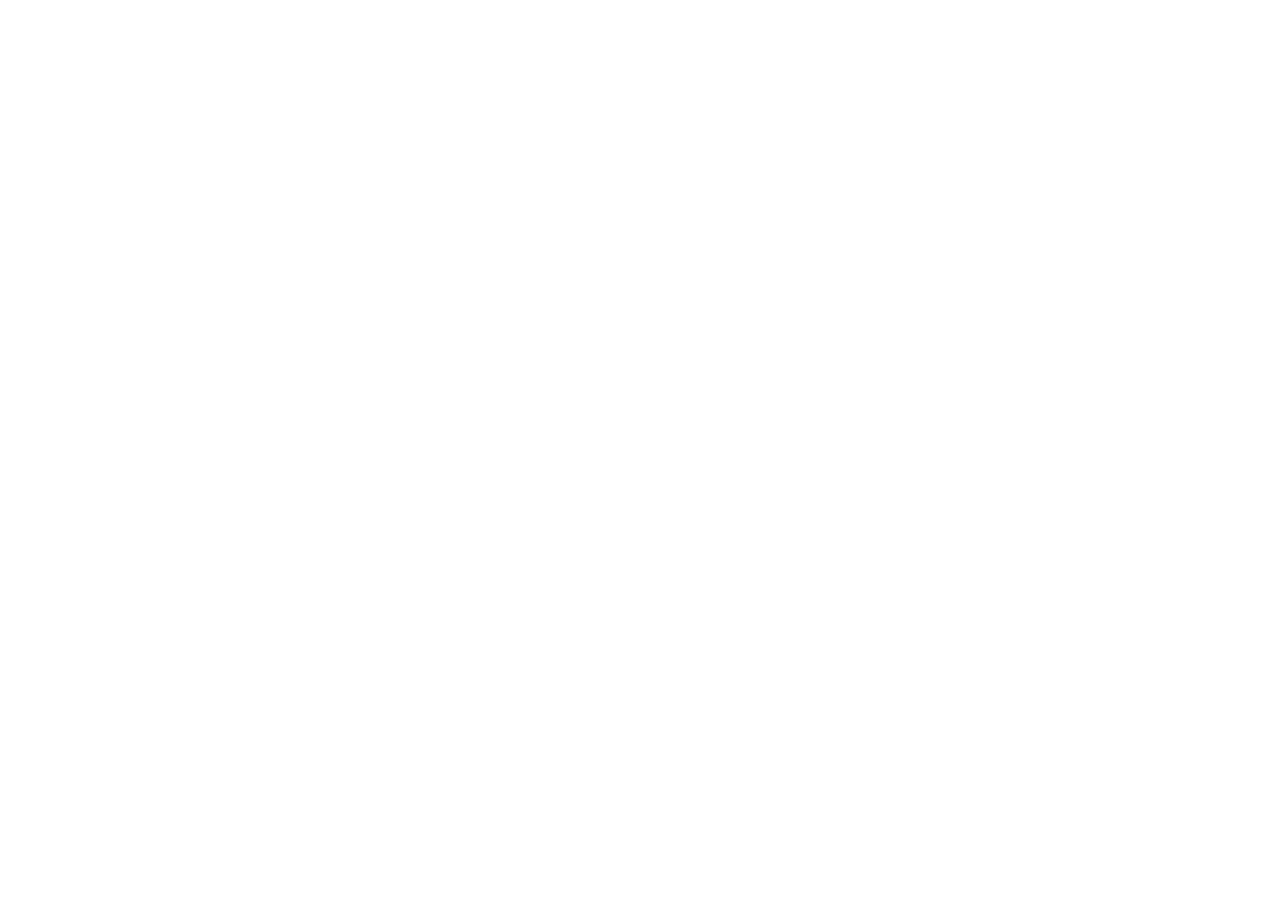
==== index.html @ 4510f0d8 "Inizio" ====
<!DOCTYPE html>
<html lang="en">
<head>
    <meta charset="UTF-8">
    <meta http-equiv="X-UA-Compatible" content="IE=edge">
    <meta name="viewport" content="width=device-width, initial-scale=1.0">
    <title>Framework 12 bo</title>
    <link rel="stylesheet" href="css/style.css">
    <link rel="stylesheet" href="css/framework.css">
</head>
<body>
    
</body>
</html>
---- css/framework.css ----
*{
    margin: 0;
    padding: 0;
    box-sizing: border-box;
}
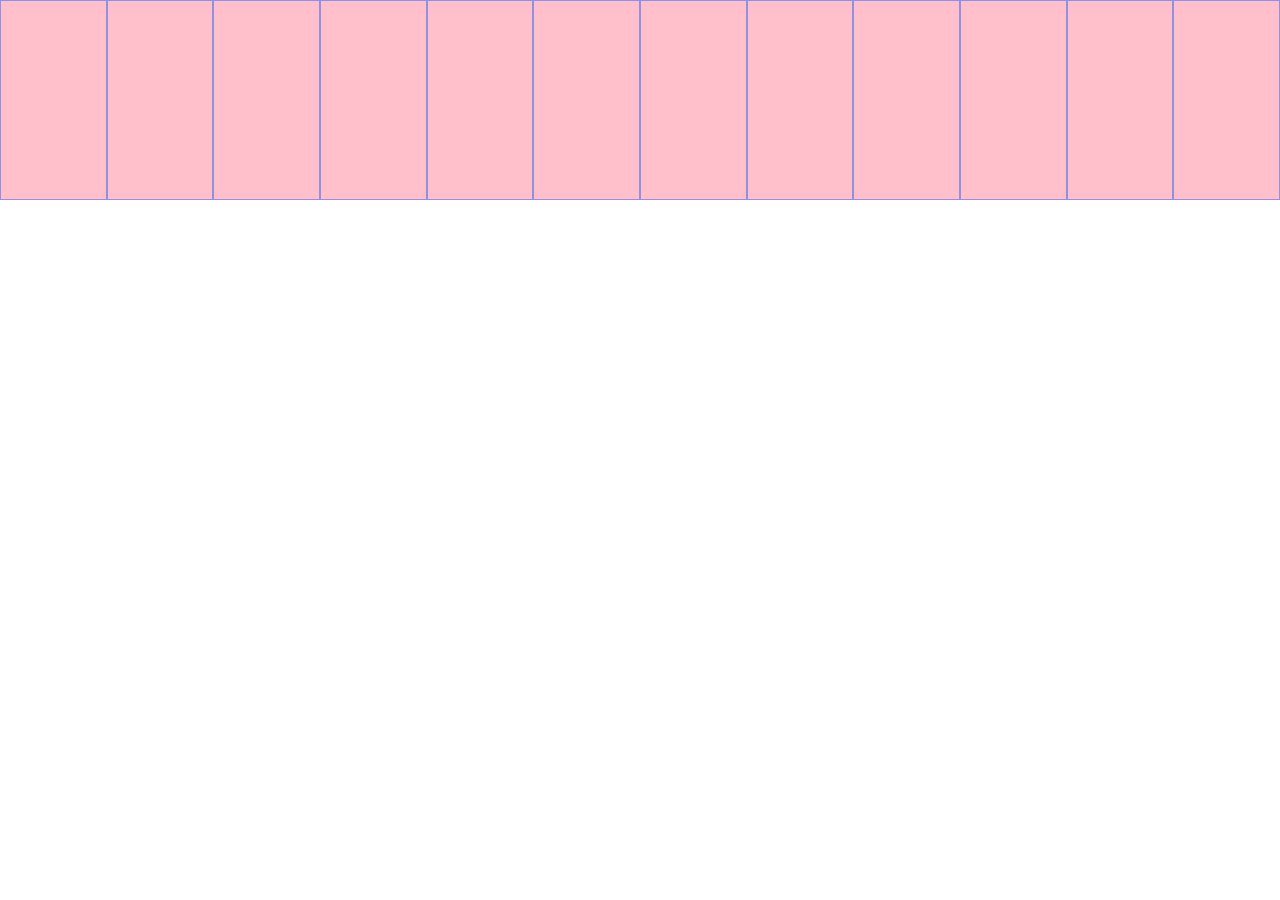
==== commit adde074f: "add-row1" ====
--- a/index.html
+++ b/index.html
@@ -9,6 +9,51 @@
     <link rel="stylesheet" href="css/framework.css">
 </head>
 <body>
+
+    <section>
+        <div class="container-fluid">
+
+            <div class="row">
+                <div class="col-xs-1">
+                    <div class="box"></div>
+                </div>
+                <div class="col-xs-1">
+                    <div class="box"></div>
+                </div>
+                <div class="col-xs-1">
+                    <div class="box"></div>
+                </div>
+                <div class="col-xs-1">
+                    <div class="box"></div>
+                </div>
+                <div class="col-xs-1">
+                    <div class="box"></div>
+                </div>
+                <div class="col-xs-1">
+                    <div class="box"></div>
+                </div>
+                <div class="col-xs-1">
+                    <div class="box"></div>
+                </div>
+                <div class="col-xs-1">
+                    <div class="box"></div>
+                </div>
+                <div class="col-xs-1">
+                    <div class="box"></div>
+                </div>
+                <div class="col-xs-1">
+                    <div class="box"></div>
+                </div>
+                <div class="col-xs-1">
+                    <div class="box"></div>
+                </div>
+                <div class="col-xs-1">
+                    <div class="box"></div>
+                </div>
+            </div>
+       
+        </div>
+    </section>
     
 </body>
 </html>--- a/css/style.css
+++ b/css/style.css
@@ -0,0 +1,6 @@
+
+.box{
+    background-color: pink;
+    height: 200px;
+    border: 1px solid rgb(145, 145, 226);
+}--- a/css/framework.css
+++ b/css/framework.css
@@ -2,4 +2,106 @@
     margin: 0;
     padding: 0;
     box-sizing: border-box;
+}
+
+.container-fluid{
+    width: 100%;
+}
+
+.container{
+    width: 1070px;
+}
+
+.row{
+    display: flex;
+}
+
+.col-xs {
+    flex-grow: 1;
+    flex-basis: 0;
+    max-width: 100%;
+}
+
+.col-xs-1 {
+    flex-basis: calc((100% / 12) * 1);
+    max-width: calc((100% / 12) * 1);
+}
+.col-xs-2 {
+    flex-basis: calc((100% / 12) * 2);
+    max-width: calc((100% / 12) * 2);
+}
+.col-xs-3 {
+    flex-basis: calc((100% / 12) * 3);
+    max-width: calc((100% / 12) * 3);
+}
+.col-xs-4 {
+    flex-basis: calc((100% / 12) * 4);
+    max-width: calc((100% / 12) * 4);
+}
+.col-xs-5 {
+    flex-basis: calc((100% / 12) * 5);
+    max-width: calc((100% / 12) * 5);
+}
+.col-xs-6 {
+    flex-basis: calc((100% / 12) * 6);
+    max-width: calc((100% / 12) * 6);
+}
+.col-xs-7 {
+    flex-basis: calc((100% / 12) * 7);
+    max-width: calc((100% / 12) * 7);
+}
+.col-xs-8 {
+    flex-basis: calc((100% / 12) * 8);
+    max-width: calc((100% / 12) * 8);
+}
+.col-xs-9 {
+    flex-basis: calc((100% / 12) * 9);
+    max-width: calc((100% / 12) * 9);
+}
+.col-xs-10 {
+    flex-basis: calc((100% / 12) * 10);
+    max-width: calc((100% / 12) * 10);
+}
+.col-xs-11 {
+    flex-basis: calc((100% / 12) * 11);
+    max-width: calc((100% / 12) * 11);
+}
+.col-xs-12 {
+    flex-basis: calc((100% / 12) * 12);
+    max-width: calc((100% / 12) * 12);
+}
+
+/* MARGINI */
+.col-xs-offset-1 {
+    margin-left: calc((100% / 12) * 1);
+}
+.col-xs-offset-2 {
+    margin-left: calc((100% / 12) * 2);
+}
+.col-xs-offset-3 {
+    margin-left: calc((100% / 12) * 3);
+}
+.col-xs-offset-4 {
+    margin-left: calc((100% / 12) * 4);
+}
+.col-xs-offset-5 {
+    margin-left: calc((100% / 12) * 5);
+}
+.col-xs-offset-6 {
+    margin-left: calc((100% / 12) * 6);
+}
+.col-xs-offset-7 {
+    margin-left: calc((100% / 12) * 7);
+}
+.col-xs-offset-8 {
+    margin-left: calc((100% / 12) * 8);
+}
+.col-xs-offset-9 {
+    margin-left: calc((100% / 12) * 9);
+}
+.col-xs-offset-10 {
+    margin-left: calc((100% / 12) * 10);
+}
+.col-xs-offset-11 {
+    margin-left: calc((100% / 12) * 11);
 }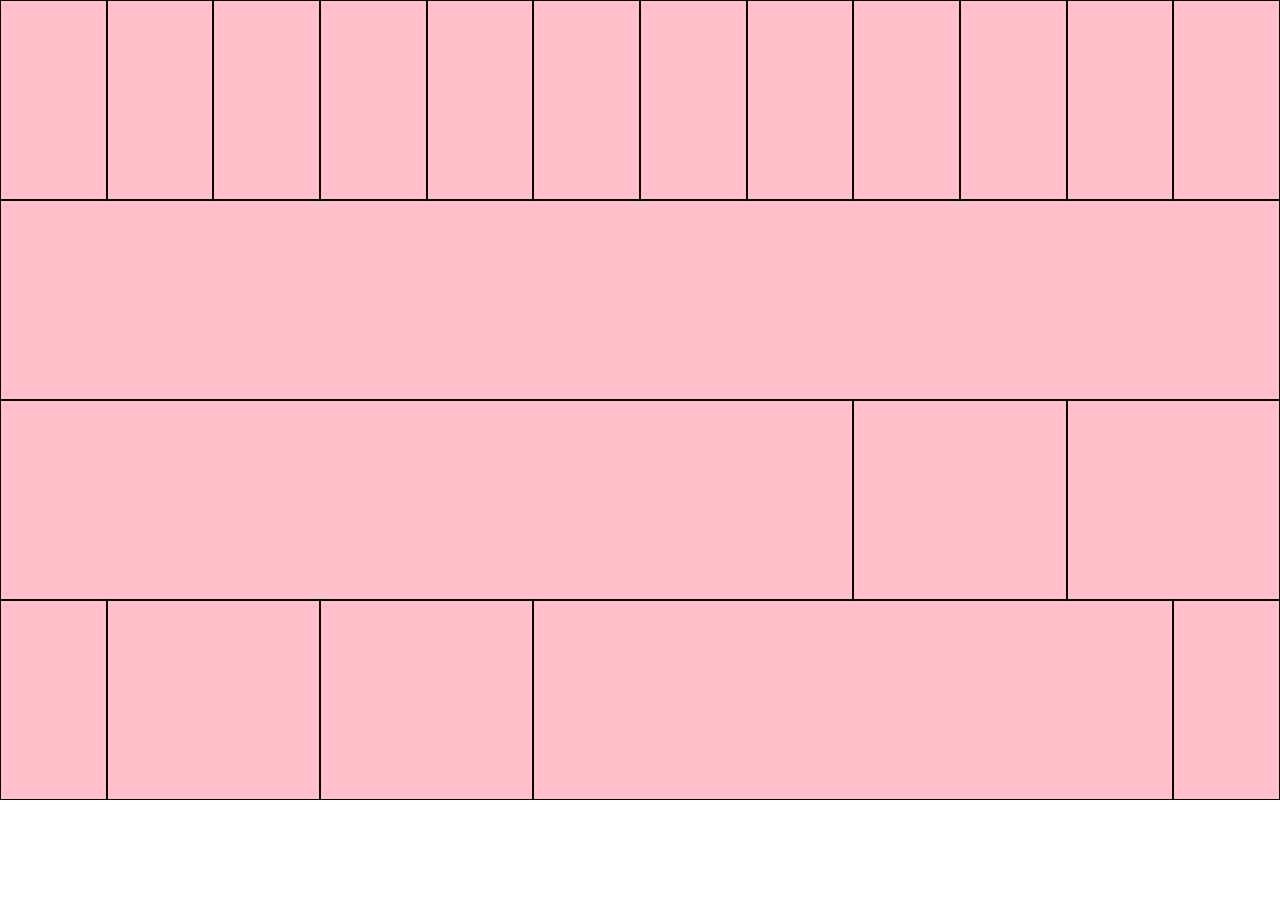
==== commit 8e49fd4d: "add-row4" ====
--- a/index.html
+++ b/index.html
@@ -13,6 +13,7 @@
     <section>
         <div class="container-fluid">
 
+<!-- ROW1 -->
             <div class="row">
                 <div class="col-xs-1">
                     <div class="box"></div>
@@ -51,6 +52,44 @@
                     <div class="box"></div>
                 </div>
             </div>
+<!-- ROW2 -->
+            <div class="row">
+                <div class="col-xs-12">
+                    <div class="box"></div>
+                </div>
+            </div>
+<!-- ROW3 -->
+            <div class="row">
+                <div class="col-xs-8">
+                    <div class="box"></div>
+                </div>
+                <div class="col-xs-2">
+                    <div class="box"></div>
+                </div>
+                <div class="col-xs-2">
+                    <div class="box"></div>
+                </div>
+            </div>
+<!-- ROW4 -->
+            <div class="row">
+                <div class="col-xs-1">
+                    <div class="box"></div>
+                </div>
+                <div class="col-xs-2">
+                    <div class="box"></div>
+                </div>
+                <div class="col-xs-2">
+                    <div class="box"></div>
+                </div>
+                <div class="col-xs-6">
+                    <div class="box"></div>
+                </div>
+                <div class="col-xs-1">
+                    <div class="box"></div>
+                </div>
+            </div>
+
+
        
         </div>
     </section>
--- a/css/style.css
+++ b/css/style.css
@@ -2,5 +2,5 @@
 .box{
     background-color: pink;
     height: 200px;
-    border: 1px solid rgb(145, 145, 226);
+    border: 1px solid black;
 }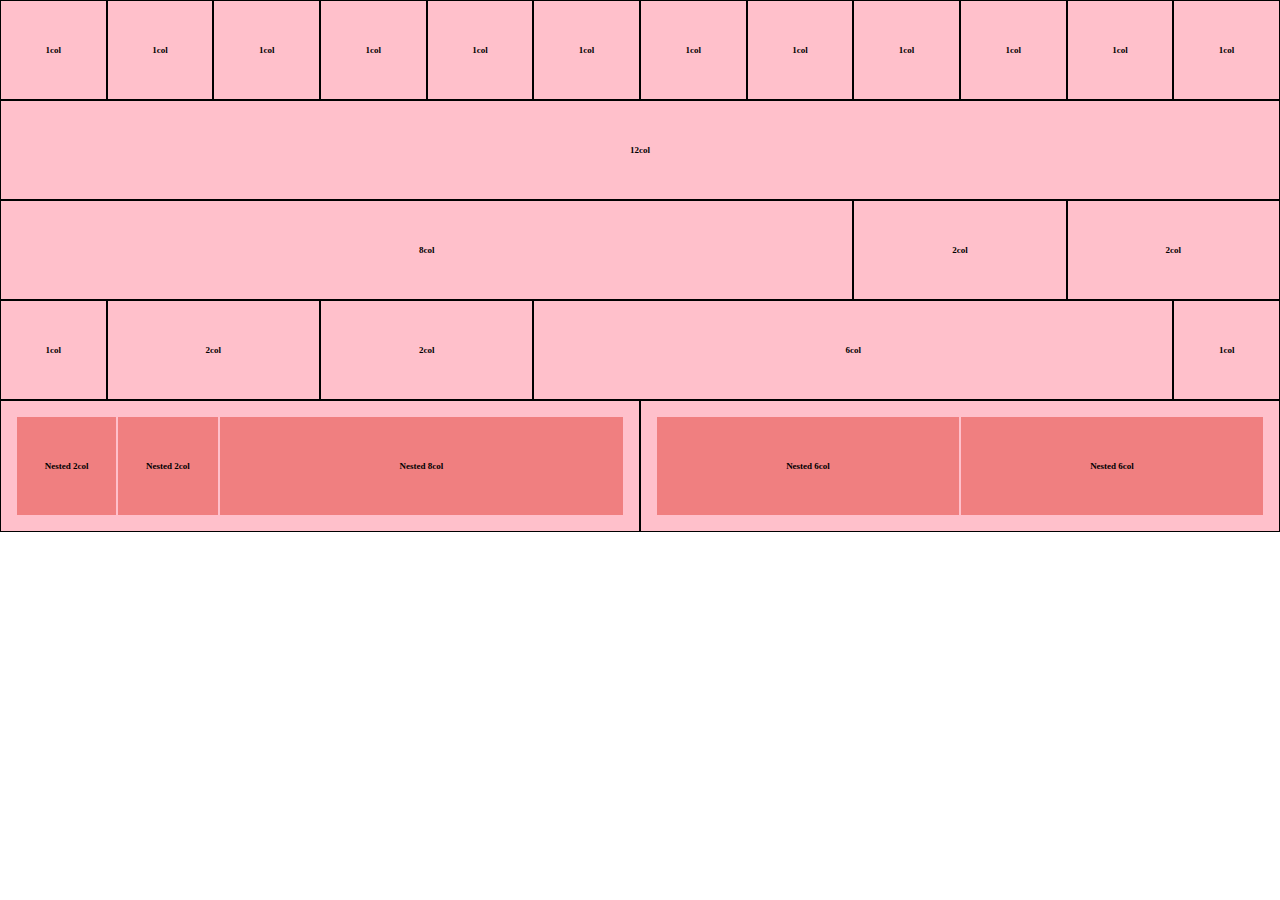
==== commit ec9285ae: "add-end" ====
--- a/index.html
+++ b/index.html
@@ -16,83 +16,166 @@
 <!-- ROW1 -->
             <div class="row">
                 <div class="col-xs-1">
-                    <div class="box"></div>
+                    <div class="box">
+                        <h2>1col</h2>
+                    </div>
                 </div>
                 <div class="col-xs-1">
-                    <div class="box"></div>
+                    <div class="box">
+                        <h2>1col</h2>
+                    </div>
                 </div>
                 <div class="col-xs-1">
-                    <div class="box"></div>
+                    <div class="box">
+                        <h2>1col</h2>
+                    </div>
                 </div>
                 <div class="col-xs-1">
-                    <div class="box"></div>
+                    <div class="box">
+                        <h2>1col</h2>
+                    </div>
                 </div>
                 <div class="col-xs-1">
-                    <div class="box"></div>
+                    <div class="box">
+                        <h2>1col</h2>
+                    </div>
                 </div>
                 <div class="col-xs-1">
-                    <div class="box"></div>
+                    <div class="box">
+                        <h2>1col</h2>
+                    </div>
                 </div>
                 <div class="col-xs-1">
-                    <div class="box"></div>
+                    <div class="box">
+                        <h2>1col</h2>
+                    </div>
                 </div>
                 <div class="col-xs-1">
-                    <div class="box"></div>
+                    <div class="box">
+                        <h2>1col</h2>
+                    </div>
                 </div>
                 <div class="col-xs-1">
-                    <div class="box"></div>
+                    <div class="box">
+                        <h2>1col</h2>
+                    </div>
                 </div>
                 <div class="col-xs-1">
-                    <div class="box"></div>
+                    <div class="box">
+                        <h2>1col</h2>
+                    </div>
                 </div>
                 <div class="col-xs-1">
-                    <div class="box"></div>
+                    <div class="box">
+                        <h2>1col</h2>
+                    </div>
                 </div>
                 <div class="col-xs-1">
-                    <div class="box"></div>
+                    <div class="box">
+                        <h2>1col</h2>
+                    </div>
                 </div>
             </div>
 <!-- ROW2 -->
             <div class="row">
                 <div class="col-xs-12">
-                    <div class="box"></div>
+                    <div class="box">
+                        <h2>12col</h2>
+                    </div>
                 </div>
             </div>
 <!-- ROW3 -->
             <div class="row">
                 <div class="col-xs-8">
-                    <div class="box"></div>
+                    <div class="box">
+                        <h2>8col</h2>
+                    </div>
                 </div>
                 <div class="col-xs-2">
-                    <div class="box"></div>
+                    <div class="box">
+                        <h2>2col</h2>
+                    </div>
                 </div>
                 <div class="col-xs-2">
-                    <div class="box"></div>
+                    <div class="box">
+                        <h2>2col</h2>
+                    </div>
                 </div>
             </div>
 <!-- ROW4 -->
             <div class="row">
                 <div class="col-xs-1">
-                    <div class="box"></div>
+                    <div class="box">
+                        <h2>1col</h2>
+                    </div>
                 </div>
                 <div class="col-xs-2">
-                    <div class="box"></div>
+                    <div class="box">
+                        <h2>2col</h2>
+                    </div>
                 </div>
                 <div class="col-xs-2">
-                    <div class="box"></div>
+                    <div class="box">
+                        <h2>2col</h2>
+                    </div>
                 </div>
                 <div class="col-xs-6">
-                    <div class="box"></div>
+                    <div class="box">
+                        <h2>6col</h2>
+                    </div>
                 </div>
                 <div class="col-xs-1">
-                    <div class="box"></div>
+                    <div class="box">
+                        <h2>1col</h2>
+                    </div>
                 </div>
             </div>
+<!-- ROW5 -->
+            <div class="row">
 
+                <div class="col-xs-6">
+                    <div class="row box">
+                        <div class="col-xs-2">
+                            <div class="box-nested">
+                                <h2>Nested 2col</h2>
+                            </div>
+                        </div>
+                        <div class="col-xs-2">
+                            <div class="box-nested">
+                                <h2>Nested 2col</h2>
+                            </div>
+                        </div>
+                        <div class="col-xs-8">
+                            <div class="box-nested">
+                                <h2>Nested 8col</h2>
+                            </div>
+                        </div>
+                    </div>
+                </div> 
 
-       
+                <div class="col-xs-6">
+                    <div class="row box">
+                        <div class="col-xs-6">
+                            <div class="box-nested">
+                                <h2>Nested 6col</h2>
+                            </div>
+                        </div>
+                        <div class="col-xs-6">
+                            <div class="box-nested">
+                                <h2>Nested 6col</h2>
+                            </div>
+                        </div>
+                    </div>
+                </div>  
+            
+            </div>
+                            
         </div>
     </section>
     
 </body>
-</html>+</html>
+                            
+
+
+       --- a/css/style.css
+++ b/css/style.css
@@ -1,6 +1,25 @@
+.box{
+    display: flex;
+    justify-content: center;
+    align-items: center;
+    background-color: pink;
+    min-height: 100px;
+    border: 1px solid black;
+    padding: 15px;
+    text-align: center;
+}
 
-.box{
-    background-color: pink;
-    height: 200px;
-    border: 1px solid black;
-}+.box-nested{
+    display: flex;
+    justify-content: center;
+    align-items: center;
+    min-height: 100px;
+    background-color: #F07F80;
+    border: 1px solid pink;
+}
+
+h2{
+    font-size: xx-small;
+}
+
+
--- a/css/framework.css
+++ b/css/framework.css
@@ -7,9 +7,10 @@
 .container-fluid{
     width: 100%;
 }
-
+    
 .container{
-    width: 1070px;
+    width: 100%;
+    margin: 0 auto;
 }
 
 .row{
@@ -21,7 +22,7 @@
     flex-basis: 0;
     max-width: 100%;
 }
-
+    
 .col-xs-1 {
     flex-basis: calc((100% / 12) * 1);
     max-width: calc((100% / 12) * 1);
@@ -71,37 +72,6 @@
     max-width: calc((100% / 12) * 12);
 }
 
-/* MARGINI */
-.col-xs-offset-1 {
-    margin-left: calc((100% / 12) * 1);
-}
-.col-xs-offset-2 {
-    margin-left: calc((100% / 12) * 2);
-}
-.col-xs-offset-3 {
-    margin-left: calc((100% / 12) * 3);
-}
-.col-xs-offset-4 {
-    margin-left: calc((100% / 12) * 4);
-}
-.col-xs-offset-5 {
-    margin-left: calc((100% / 12) * 5);
-}
-.col-xs-offset-6 {
-    margin-left: calc((100% / 12) * 6);
-}
-.col-xs-offset-7 {
-    margin-left: calc((100% / 12) * 7);
-}
-.col-xs-offset-8 {
-    margin-left: calc((100% / 12) * 8);
-}
-.col-xs-offset-9 {
-    margin-left: calc((100% / 12) * 9);
-}
-.col-xs-offset-10 {
-    margin-left: calc((100% / 12) * 10);
-}
-.col-xs-offset-11 {
-    margin-left: calc((100% / 12) * 11);
-}+
+
+
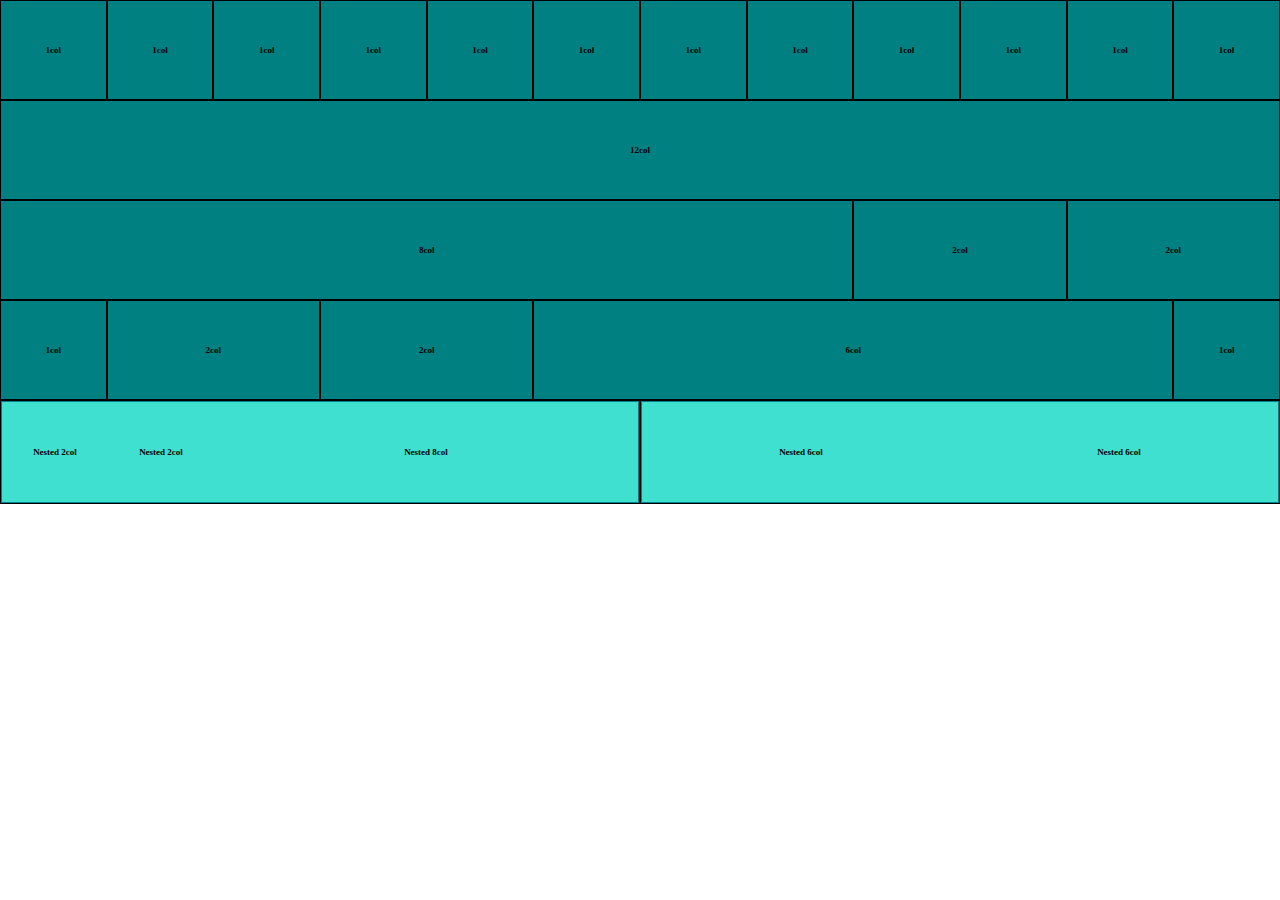
==== commit df57f035: "add-prova" ====
--- a/index.html
+++ b/index.html
@@ -15,62 +15,62 @@
 
 <!-- ROW1 -->
             <div class="row">
-                <div class="col-xs-1">
+                <div class="col-xs-2 col-md-1 ">
                     <div class="box">
                         <h2>1col</h2>
                     </div>
                 </div>
-                <div class="col-xs-1">
+                <div class="col-xs-2 col-md-1 ">
                     <div class="box">
                         <h2>1col</h2>
                     </div>
                 </div>
-                <div class="col-xs-1">
+                <div class="col-xs-2 col-md-1 ">
                     <div class="box">
                         <h2>1col</h2>
                     </div>
                 </div>
-                <div class="col-xs-1">
+                <div class="col-xs-2 col-md-1 ">
                     <div class="box">
                         <h2>1col</h2>
                     </div>
                 </div>
-                <div class="col-xs-1">
+                <div class="col-xs-2 col-md-1 ">
                     <div class="box">
                         <h2>1col</h2>
                     </div>
                 </div>
-                <div class="col-xs-1">
+                <div class="col-xs-2 col-md-1">
                     <div class="box">
                         <h2>1col</h2>
                     </div>
                 </div>
-                <div class="col-xs-1">
+                <div class="col-xs-2 col-md-1 ">
                     <div class="box">
                         <h2>1col</h2>
                     </div>
                 </div>
-                <div class="col-xs-1">
+                <div class="col-xs-2 col-md-1">
                     <div class="box">
                         <h2>1col</h2>
                     </div>
                 </div>
-                <div class="col-xs-1">
+                <div class="col-xs-2 col-md-1">
                     <div class="box">
                         <h2>1col</h2>
                     </div>
                 </div>
-                <div class="col-xs-1">
+                <div class="col-xs-2 col-md-1 ">
                     <div class="box">
                         <h2>1col</h2>
                     </div>
                 </div>
-                <div class="col-xs-1">
+                <div class="col-xs-2 col-md-1 ">
                     <div class="box">
                         <h2>1col</h2>
                     </div>
                 </div>
-                <div class="col-xs-1">
+                <div class="col-xs-2 col-md-1 ">
                     <div class="box">
                         <h2>1col</h2>
                     </div>
@@ -78,7 +78,7 @@
             </div>
 <!-- ROW2 -->
             <div class="row">
-                <div class="col-xs-12">
+                <div class="col-xs-12 col-md-12 ">
                     <div class="box">
                         <h2>12col</h2>
                     </div>
@@ -86,17 +86,17 @@
             </div>
 <!-- ROW3 -->
             <div class="row">
-                <div class="col-xs-8">
+                <div class="col-xs-8 col-md-8 ">
                     <div class="box">
                         <h2>8col</h2>
                     </div>
                 </div>
-                <div class="col-xs-2">
+                <div class="col-xs-2 col-md-2 ">
                     <div class="box">
                         <h2>2col</h2>
                     </div>
                 </div>
-                <div class="col-xs-2">
+                <div class="col-xs-2 col-md-2 ">
                     <div class="box">
                         <h2>2col</h2>
                     </div>
@@ -104,27 +104,27 @@
             </div>
 <!-- ROW4 -->
             <div class="row">
-                <div class="col-xs-1">
+                <div class="col-xs-1 col-md-1 ">
                     <div class="box">
                         <h2>1col</h2>
                     </div>
                 </div>
-                <div class="col-xs-2">
+                <div class="col-xs-2 col-md-2 ">
                     <div class="box">
                         <h2>2col</h2>
                     </div>
                 </div>
-                <div class="col-xs-2">
+                <div class="col-xs-2 col-md-2 ">
                     <div class="box">
                         <h2>2col</h2>
                     </div>
                 </div>
-                <div class="col-xs-6">
+                <div class="col-xs-6 col-md-6 ">
                     <div class="box">
                         <h2>6col</h2>
                     </div>
                 </div>
-                <div class="col-xs-1">
+                <div class="col-xs-1 col-md-1 ">
                     <div class="box">
                         <h2>1col</h2>
                     </div>
@@ -133,19 +133,19 @@
 <!-- ROW5 -->
             <div class="row">
 
-                <div class="col-xs-6">
+                <div class="col-xs-6 col-md-6 ">
                     <div class="row box">
-                        <div class="col-xs-2">
+                        <div class="col-xs-2 col-md-2 ">
                             <div class="box-nested">
                                 <h2>Nested 2col</h2>
                             </div>
                         </div>
-                        <div class="col-xs-2">
+                        <div class="col-xs-2 col-md-2 ">
                             <div class="box-nested">
                                 <h2>Nested 2col</h2>
                             </div>
                         </div>
-                        <div class="col-xs-8">
+                        <div class="col-xs-8 col-md-8 ">
                             <div class="box-nested">
                                 <h2>Nested 8col</h2>
                             </div>
@@ -153,14 +153,14 @@
                     </div>
                 </div> 
 
-                <div class="col-xs-6">
+                <div class="col-xs-6 col-md-6">
                     <div class="row box">
-                        <div class="col-xs-6">
+                        <div class="col-xs-6 col-md-6">
                             <div class="box-nested">
                                 <h2>Nested 6col</h2>
                             </div>
                         </div>
-                        <div class="col-xs-6">
+                        <div class="col-xs-6 col-md-6">
                             <div class="box-nested">
                                 <h2>Nested 6col</h2>
                             </div>
--- a/css/style.css
+++ b/css/style.css
@@ -5,7 +5,7 @@
     background-color: pink;
     min-height: 100px;
     border: 1px solid black;
-    padding: 15px;
+    padding: 1px;
     text-align: center;
 }
 
@@ -18,8 +18,25 @@
     border: 1px solid pink;
 }
 
+/* MOBILE */
 h2{
     font-size: xx-small;
 }
 
+/* DESKTOP */
 
+@media screen and (max-width: 570px){
+    
+        
+    }
+    .box{
+        background-color: teal;
+    }
+
+    .box-nested{
+        background-color: turquoise;
+        border: teal;
+    }
+}
+
+
--- a/css/framework.css
+++ b/css/framework.css
@@ -16,61 +16,127 @@
 .row{
     display: flex;
 }
+    
+/* MOBILE */
+@media screen and (max-width: 570px){
+    
+    .row{
+        
+    }
+    .col-xs {
+        flex-grow: 1;
+        flex-basis: 0;
+        max-width: 100%;
+    }
+        
+    .col-xs-1 {
+        flex-basis: calc((100% / 12) * 1);
+        max-width: calc((100% / 12) * 1);
+    }
+    .col-xs-2 {
+        flex-basis: calc((100% / 12) * 2);
+        max-width: calc((100% / 12) * 2);
+    }
+    .col-xs-3 {
+        flex-basis: calc((100% / 12) * 3);
+        max-width: calc((100% / 12) * 3);
+    }
+    .col-xs-4 {
+        flex-basis: calc((100% / 12) * 4);
+        max-width: calc((100% / 12) * 4);
+    }
+    .col-xs-5 {
+        flex-basis: calc((100% / 12) * 5);
+        max-width: calc((100% / 12) * 5);
+    }
+    .col-xs-6 {
+        flex-basis: calc((100% / 12) * 6);
+        max-width: calc((100% / 12) * 6);
+    }
+    .col-xs-7 {
+        flex-basis: calc((100% / 12) * 7);
+        max-width: calc((100% / 12) * 7);
+    }
+    .col-xs-8 {
+        flex-basis: calc((100% / 12) * 8);
+        max-width: calc((100% / 12) * 8);
+    }
+    .col-xs-9 {
+        flex-basis: calc((100% / 12) * 9);
+        max-width: calc((100% / 12) * 9);
+    }
+    .col-xs-10 {
+        flex-basis: calc((100% / 12) * 10);
+        max-width: calc((100% / 12) * 10);
+    }
+    .col-xs-11 {
+        flex-basis: calc((100% / 12) * 11);
+        max-width: calc((100% / 12) * 11);
+    }
+    .col-xs-12 {
+        flex-basis: calc((100% / 12) * 12);
+        max-width: calc((100% / 12) * 12);
+    }
 
-.col-xs {
-    flex-grow: 1;
-    flex-basis: 0;
-    max-width: 100%;
 }
+/* FINE MOBILE */
+/* DESKTOP */
+
+    .col-md {
+        flex-grow: 1;
+        flex-basis: 0;
+        max-width: 100%;
+    }
+        
+    .col-md-1 {
+        flex-basis: calc((100% / 12) * 1);
+        max-width: calc((100% / 12) * 1);
+    }
+    .col-md-2 {
+        flex-basis: calc((100% / 12) * 2);
+        max-width: calc((100% / 12) * 2);
+    }
+    .col-md-3 {
+        flex-basis: calc((100% / 12) * 3);
+        max-width: calc((100% / 12) * 3);
+    }
+    .col-md-4 {
+        flex-basis: calc((100% / 12) * 4);
+        max-width: calc((100% / 12) * 4);
+    }
+    .col-md-5 {
+        flex-basis: calc((100% / 12) * 5);
+        max-width: calc((100% / 12) * 5);
+    }
+    .col-md-6 {
+        flex-basis: calc((100% / 12) * 6);
+        max-width: calc((100% / 12) * 6);
+    }
+    .col-md-7 {
+        flex-basis: calc((100% / 12) * 7);
+        max-width: calc((100% / 12) * 7);
+    }
+    .col-md-8 {
+        flex-basis: calc((100% / 12) * 8);
+        max-width: calc((100% / 12) * 8);
+    }
+    .col-md-9 {
+        flex-basis: calc((100% / 12) * 9);
+        max-width: calc((100% / 12) * 9);
+    }
+    .col-md-10 {
+        flex-basis: calc((100% / 12) * 10);
+        max-width: calc((100% / 12) * 10);
+    }
+    .col-md-11 {
+        flex-basis: calc((100% / 12) * 11);
+        max-width: calc((100% / 12) * 11);
+    }
+    .col-md-12 {
+        flex-basis: calc((100% / 12) * 12);
+        max-width: calc((100% / 12) * 12);
+    }
     
-.col-xs-1 {
-    flex-basis: calc((100% / 12) * 1);
-    max-width: calc((100% / 12) * 1);
-}
-.col-xs-2 {
-    flex-basis: calc((100% / 12) * 2);
-    max-width: calc((100% / 12) * 2);
-}
-.col-xs-3 {
-    flex-basis: calc((100% / 12) * 3);
-    max-width: calc((100% / 12) * 3);
-}
-.col-xs-4 {
-    flex-basis: calc((100% / 12) * 4);
-    max-width: calc((100% / 12) * 4);
-}
-.col-xs-5 {
-    flex-basis: calc((100% / 12) * 5);
-    max-width: calc((100% / 12) * 5);
-}
-.col-xs-6 {
-    flex-basis: calc((100% / 12) * 6);
-    max-width: calc((100% / 12) * 6);
-}
-.col-xs-7 {
-    flex-basis: calc((100% / 12) * 7);
-    max-width: calc((100% / 12) * 7);
-}
-.col-xs-8 {
-    flex-basis: calc((100% / 12) * 8);
-    max-width: calc((100% / 12) * 8);
-}
-.col-xs-9 {
-    flex-basis: calc((100% / 12) * 9);
-    max-width: calc((100% / 12) * 9);
-}
-.col-xs-10 {
-    flex-basis: calc((100% / 12) * 10);
-    max-width: calc((100% / 12) * 10);
-}
-.col-xs-11 {
-    flex-basis: calc((100% / 12) * 11);
-    max-width: calc((100% / 12) * 11);
-}
-.col-xs-12 {
-    flex-basis: calc((100% / 12) * 12);
-    max-width: calc((100% / 12) * 12);
-}
 
 
 
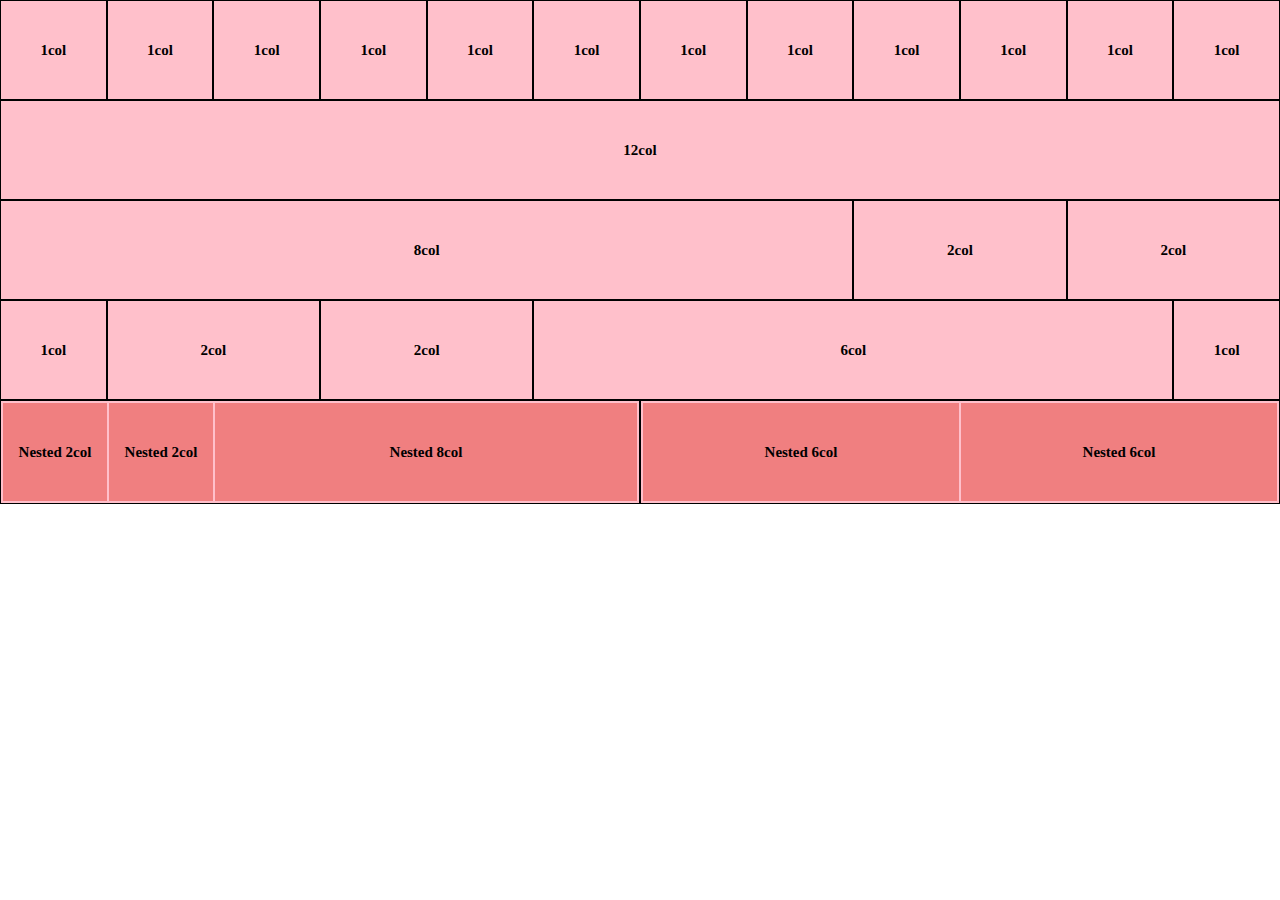
==== commit dd36c982: "add-fine" ====
--- a/index.html
+++ b/index.html
@@ -15,62 +15,62 @@
 
 <!-- ROW1 -->
             <div class="row">
-                <div class="col-xs-2 col-md-1 ">
+                <div class="col-xs-4 col-md-1 ">
                     <div class="box">
                         <h2>1col</h2>
                     </div>
                 </div>
-                <div class="col-xs-2 col-md-1 ">
+                <div class="col-xs-4 col-md-1 ">
                     <div class="box">
                         <h2>1col</h2>
                     </div>
                 </div>
-                <div class="col-xs-2 col-md-1 ">
+                <div class="col-xs-4 col-md-1 ">
                     <div class="box">
                         <h2>1col</h2>
                     </div>
                 </div>
-                <div class="col-xs-2 col-md-1 ">
+                <div class="col-xs-4 col-md-1 ">
                     <div class="box">
                         <h2>1col</h2>
                     </div>
                 </div>
-                <div class="col-xs-2 col-md-1 ">
+                <div class="col-xs-4 col-md-1 ">
                     <div class="box">
                         <h2>1col</h2>
                     </div>
                 </div>
-                <div class="col-xs-2 col-md-1">
+                <div class="col-xs-4 col-md-1">
                     <div class="box">
                         <h2>1col</h2>
                     </div>
                 </div>
-                <div class="col-xs-2 col-md-1 ">
+                <div class="col-xs-4 col-md-1 ">
                     <div class="box">
                         <h2>1col</h2>
                     </div>
                 </div>
-                <div class="col-xs-2 col-md-1">
+                <div class="col-xs-4 col-md-1">
                     <div class="box">
                         <h2>1col</h2>
                     </div>
                 </div>
-                <div class="col-xs-2 col-md-1">
+                <div class="col-xs-4 col-md-1">
                     <div class="box">
                         <h2>1col</h2>
                     </div>
                 </div>
-                <div class="col-xs-2 col-md-1 ">
+                <div class="col-xs-4 col-md-1 ">
                     <div class="box">
                         <h2>1col</h2>
                     </div>
                 </div>
-                <div class="col-xs-2 col-md-1 ">
+                <div class="col-xs-4 col-md-1 ">
                     <div class="box">
                         <h2>1col</h2>
                     </div>
                 </div>
-                <div class="col-xs-2 col-md-1 ">
+                <div class="col-xs-4 col-md-1 ">
                     <div class="box">
                         <h2>1col</h2>
                     </div>
@@ -86,17 +86,17 @@
             </div>
 <!-- ROW3 -->
             <div class="row">
-                <div class="col-xs-8 col-md-8 ">
+                <div class="col-xs-12 col-md-8 ">
                     <div class="box">
                         <h2>8col</h2>
                     </div>
                 </div>
-                <div class="col-xs-2 col-md-2 ">
+                <div class="col-xs-6 col-md-2 ">
                     <div class="box">
                         <h2>2col</h2>
                     </div>
                 </div>
-                <div class="col-xs-2 col-md-2 ">
+                <div class="col-xs-6 col-md-2 ">
                     <div class="box">
                         <h2>2col</h2>
                     </div>
@@ -104,27 +104,27 @@
             </div>
 <!-- ROW4 -->
             <div class="row">
-                <div class="col-xs-1 col-md-1 ">
+                <div class="col-xs-2 col-md-1 ">
                     <div class="box">
                         <h2>1col</h2>
                     </div>
                 </div>
-                <div class="col-xs-2 col-md-2 ">
+                <div class="col-xs-5 col-md-2 ">
                     <div class="box">
                         <h2>2col</h2>
                     </div>
                 </div>
-                <div class="col-xs-2 col-md-2 ">
+                <div class="col-xs-5 col-md-2 ">
                     <div class="box">
                         <h2>2col</h2>
                     </div>
                 </div>
-                <div class="col-xs-6 col-md-6 ">
+                <div class="col-xs-10 col-md-6 ">
                     <div class="box">
                         <h2>6col</h2>
                     </div>
                 </div>
-                <div class="col-xs-1 col-md-1 ">
+                <div class="col-xs-2 col-md-1 ">
                     <div class="box">
                         <h2>1col</h2>
                     </div>
@@ -133,7 +133,7 @@
 <!-- ROW5 -->
             <div class="row">
 
-                <div class="col-xs-6 col-md-6 ">
+                <div class="col-xs-12 col-md-6 ">
                     <div class="row box">
                         <div class="col-xs-2 col-md-2 ">
                             <div class="box-nested">
@@ -153,7 +153,7 @@
                     </div>
                 </div> 
 
-                <div class="col-xs-6 col-md-6">
+                <div class="col-xs-12 col-md-6">
                     <div class="row box">
                         <div class="col-xs-6 col-md-6">
                             <div class="box-nested">
--- a/css/style.css
+++ b/css/style.css
@@ -20,22 +20,24 @@
 
 /* MOBILE */
 h2{
-    font-size: xx-small;
+    font-size: 15px;
 }
 
 /* DESKTOP */
 
 @media screen and (max-width: 570px){
+    h2{
+        font-size: 10px;
+    }
+        
     
-        
-    }
     .box{
-        background-color: teal;
+        background-color: turquoise;
     }
 
     .box-nested{
-        background-color: turquoise;
-        border: teal;
+        background-color:teal ;
+        border: 1px solid turquoise;
     }
 }
 
--- a/css/framework.css
+++ b/css/framework.css
@@ -17,69 +17,7 @@
     display: flex;
 }
     
-/* MOBILE */
-@media screen and (max-width: 570px){
-    
-    .row{
-        
-    }
-    .col-xs {
-        flex-grow: 1;
-        flex-basis: 0;
-        max-width: 100%;
-    }
-        
-    .col-xs-1 {
-        flex-basis: calc((100% / 12) * 1);
-        max-width: calc((100% / 12) * 1);
-    }
-    .col-xs-2 {
-        flex-basis: calc((100% / 12) * 2);
-        max-width: calc((100% / 12) * 2);
-    }
-    .col-xs-3 {
-        flex-basis: calc((100% / 12) * 3);
-        max-width: calc((100% / 12) * 3);
-    }
-    .col-xs-4 {
-        flex-basis: calc((100% / 12) * 4);
-        max-width: calc((100% / 12) * 4);
-    }
-    .col-xs-5 {
-        flex-basis: calc((100% / 12) * 5);
-        max-width: calc((100% / 12) * 5);
-    }
-    .col-xs-6 {
-        flex-basis: calc((100% / 12) * 6);
-        max-width: calc((100% / 12) * 6);
-    }
-    .col-xs-7 {
-        flex-basis: calc((100% / 12) * 7);
-        max-width: calc((100% / 12) * 7);
-    }
-    .col-xs-8 {
-        flex-basis: calc((100% / 12) * 8);
-        max-width: calc((100% / 12) * 8);
-    }
-    .col-xs-9 {
-        flex-basis: calc((100% / 12) * 9);
-        max-width: calc((100% / 12) * 9);
-    }
-    .col-xs-10 {
-        flex-basis: calc((100% / 12) * 10);
-        max-width: calc((100% / 12) * 10);
-    }
-    .col-xs-11 {
-        flex-basis: calc((100% / 12) * 11);
-        max-width: calc((100% / 12) * 11);
-    }
-    .col-xs-12 {
-        flex-basis: calc((100% / 12) * 12);
-        max-width: calc((100% / 12) * 12);
-    }
 
-}
-/* FINE MOBILE */
 /* DESKTOP */
 
     .col-md {
@@ -138,6 +76,69 @@
     }
     
 
+/* MOBILE */
+@media screen and (max-width: 570px){
+    
+    .row{
+        flex-flow: wrap;
+    }
+        
+    .col-xs {
+        flex-grow: 1;
+        flex-basis: 0;
+        max-width: 100%;
+    }
+        
+    .col-xs-1 {
+        flex-basis: calc((100% / 12) * 1);
+        max-width: calc((100% / 12) * 1);
+    }
+    .col-xs-2 {
+        flex-basis: calc((100% / 12) * 2);
+        max-width: calc((100% / 12) * 2);
+    }
+    .col-xs-3 {
+        flex-basis: calc((100% / 12) * 3);
+        max-width: calc((100% / 12) * 3);
+    }
+    .col-xs-4 {
+        flex-basis: calc((100% / 12) * 4);
+        max-width: calc((100% / 12) * 4);
+    }
+    .col-xs-5 {
+        flex-basis: calc((100% / 12) * 5);
+        max-width: calc((100% / 12) * 5);
+    }
+    .col-xs-6 {
+        flex-basis: calc((100% / 12) * 6);
+        max-width: calc((100% / 12) * 6);
+    }
+    .col-xs-7 {
+        flex-basis: calc((100% / 12) * 7);
+        max-width: calc((100% / 12) * 7);
+    }
+    .col-xs-8 {
+        flex-basis: calc((100% / 12) * 8);
+        max-width: calc((100% / 12) * 8);
+    }
+    .col-xs-9 {
+        flex-basis: calc((100% / 12) * 9);
+        max-width: calc((100% / 12) * 9);
+    }
+    .col-xs-10 {
+        flex-basis: calc((100% / 12) * 10);
+        max-width: calc((100% / 12) * 10);
+    }
+    .col-xs-11 {
+        flex-basis: calc((100% / 12) * 11);
+        max-width: calc((100% / 12) * 11);
+    }
+    .col-xs-12 {
+        flex-basis: calc((100% / 12) * 12);
+        max-width: calc((100% / 12) * 12);
+    }
+
+}
+/* FINE MOBILE */
 
 
-
